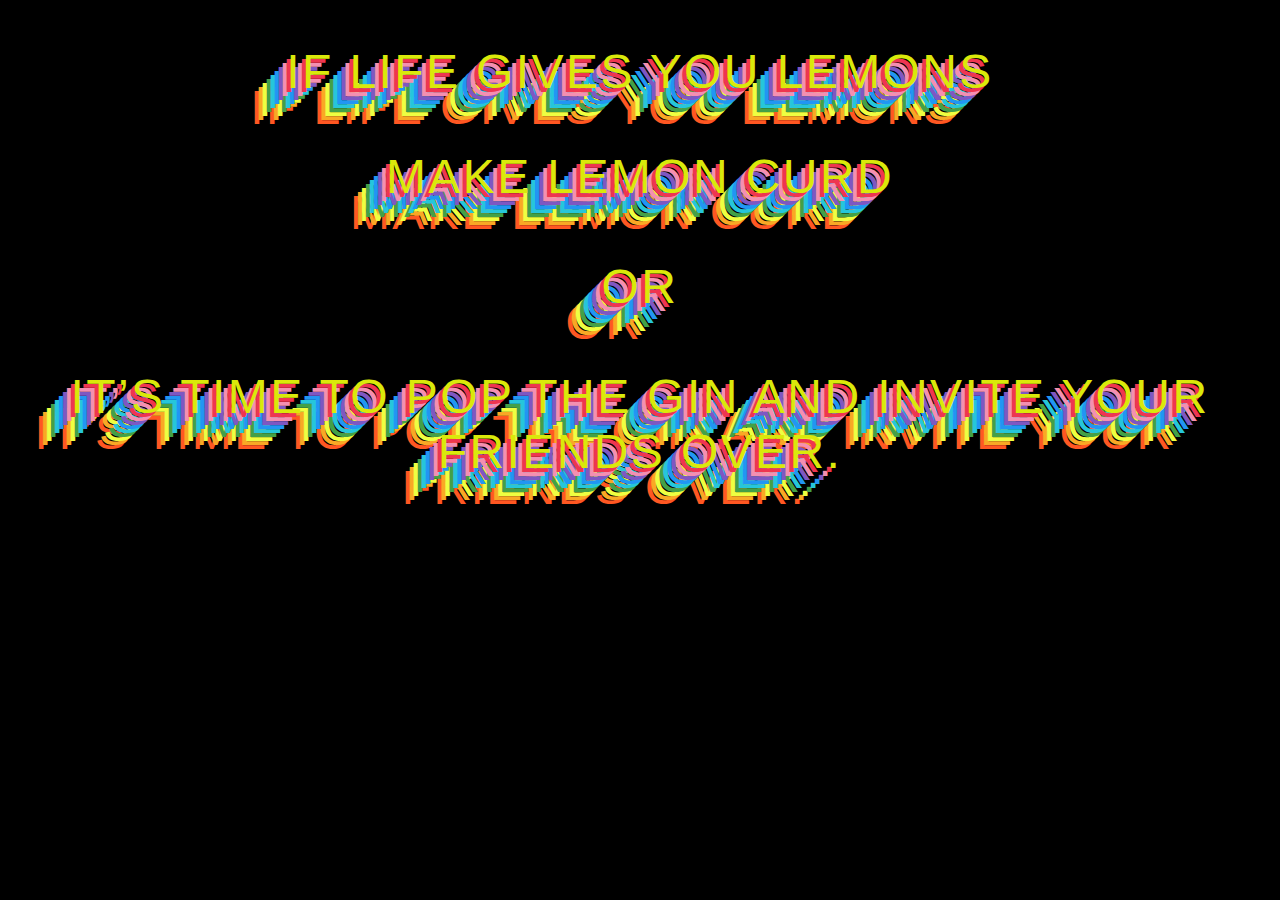
==== my-first-github-page/index.html @ 7400f8ba "fingers crossed" ====
<!DOCTYPE html>
<html lang="en">
<head>
    <meta charset="UTF-8">
    <title>Quote of the day</title>  
    <meta name="viewport" content="width=device-width, initial-scale=1, user-scalable=no" />
    <link rel="preconnect" href="https://fonts.googleapis.com"> 
    <link rel="preconnect" href="https://fonts.gstatic.com" crossorigin> 
    <link href="https://fonts.googleapis.com/css2?family=Montserrat:wght@300;800&display=swap" rel="stylesheet">
    <link href="style.css" rel="stylesheet"/>
</head>
<body>
<div class="container">
    <div class="box">
        <br><br>
        <p class="style">If life gives you lemons</p>
        <p class="style">make lemon curd <br><br> or <br><br> it’s time to pop the gin and invite your friends over.</p>
    </div>
</div>
</body>
</html>
---- my-first-github-page/style.css ----
p {
    margin-top: 0px;
    margin-bottom: 50px;
    text-align: center;
    font-family: sans-serif;
    font-size: 3rem;
    letter-spacing: 0.15rem;
    text-transform: uppercase;
    color: rgb(218, 233, 10);
    text-shadow: -4px 4px #ef3550,
                 -8px 8px #f48fb1,
                 -12px 12px #7e57c2,
                 -16px 16px #2196f3,
                 -20px 20px #26c6da,
                 -24px 24px #43a047,
                 -28px 28px #eeff41,
                 -32px 32px #f9a825,
                 -36px 36px #ff5722;
  }
  
  body {
    background-color: rgb(0, 0, 0);
  }
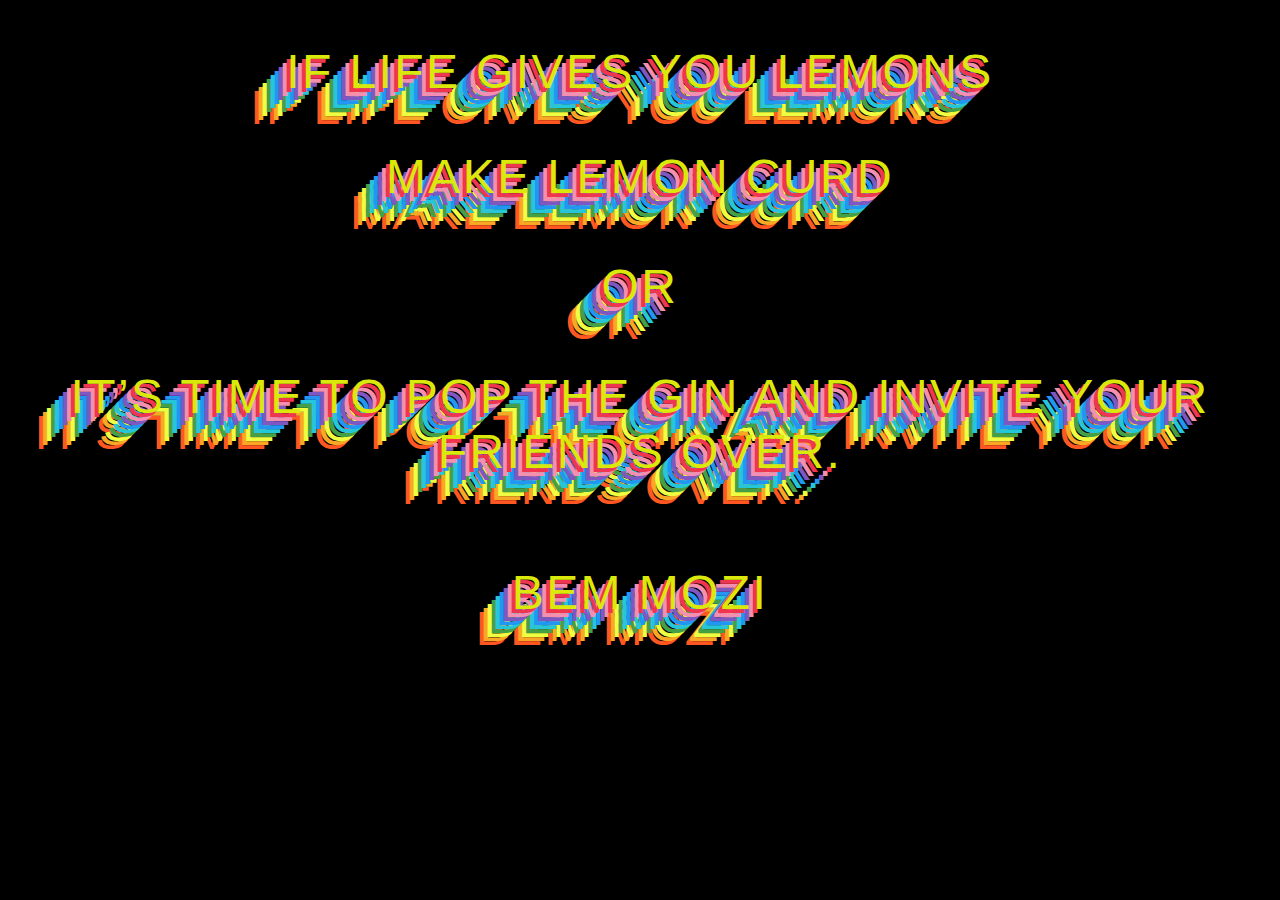
==== commit 0dc4dcf3: "Update index.html" ====
--- a/my-first-github-page/index.html
+++ b/my-first-github-page/index.html
@@ -15,7 +15,9 @@
         <br><br>
         <p class="style">If life gives you lemons</p>
         <p class="style">make lemon curd <br><br> or <br><br> it’s time to pop the gin and invite your friends over.</p>
+        <br><br>
+        <p class="bem">Bem mozi</p>
     </div>
 </div>
 </body>
-</html>+</html>
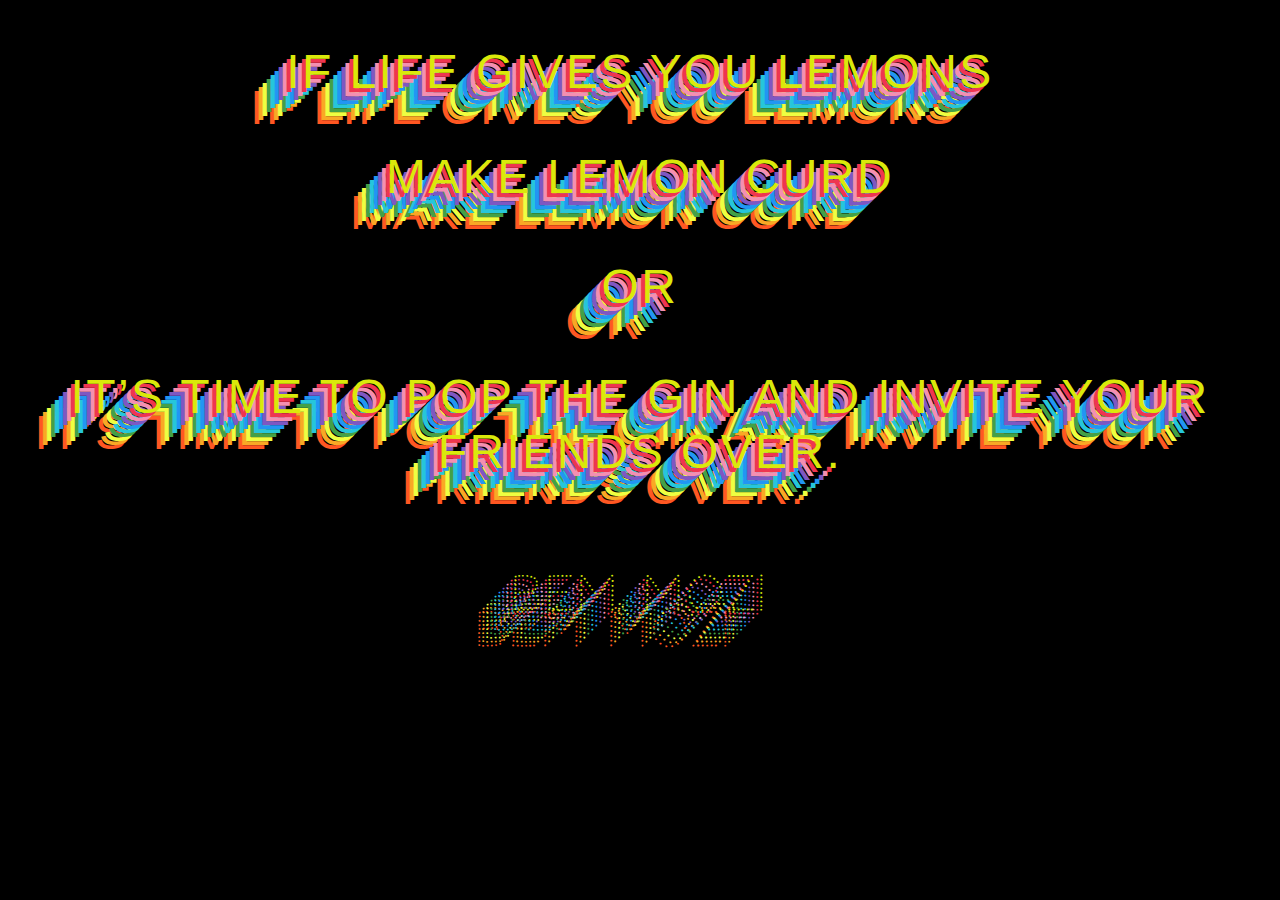
==== commit 25711136: "Update index.html" ====
--- a/my-first-github-page/index.html
+++ b/my-first-github-page/index.html
@@ -8,6 +8,7 @@
     <link rel="preconnect" href="https://fonts.gstatic.com" crossorigin> 
     <link href="https://fonts.googleapis.com/css2?family=Montserrat:wght@300;800&display=swap" rel="stylesheet">
     <link href="style.css" rel="stylesheet"/>
+    <link rel="preconnect" href="https://fonts.googleapis.com"><link rel="preconnect" href="https://fonts.gstatic.com" crossorigin><link href="https://fonts.googleapis.com/css2?family=Codystar:wght@300;400&display=swap" rel="stylesheet">
 </head>
 <body>
 <div class="container">
--- a/my-first-github-page/style.css
+++ b/my-first-github-page/style.css
@@ -22,4 +22,8 @@
     background-color: rgb(0, 0, 0);
   }
   
-  +
+.bem {
+    font-family: 'Codystar', cursive;
+}
+  
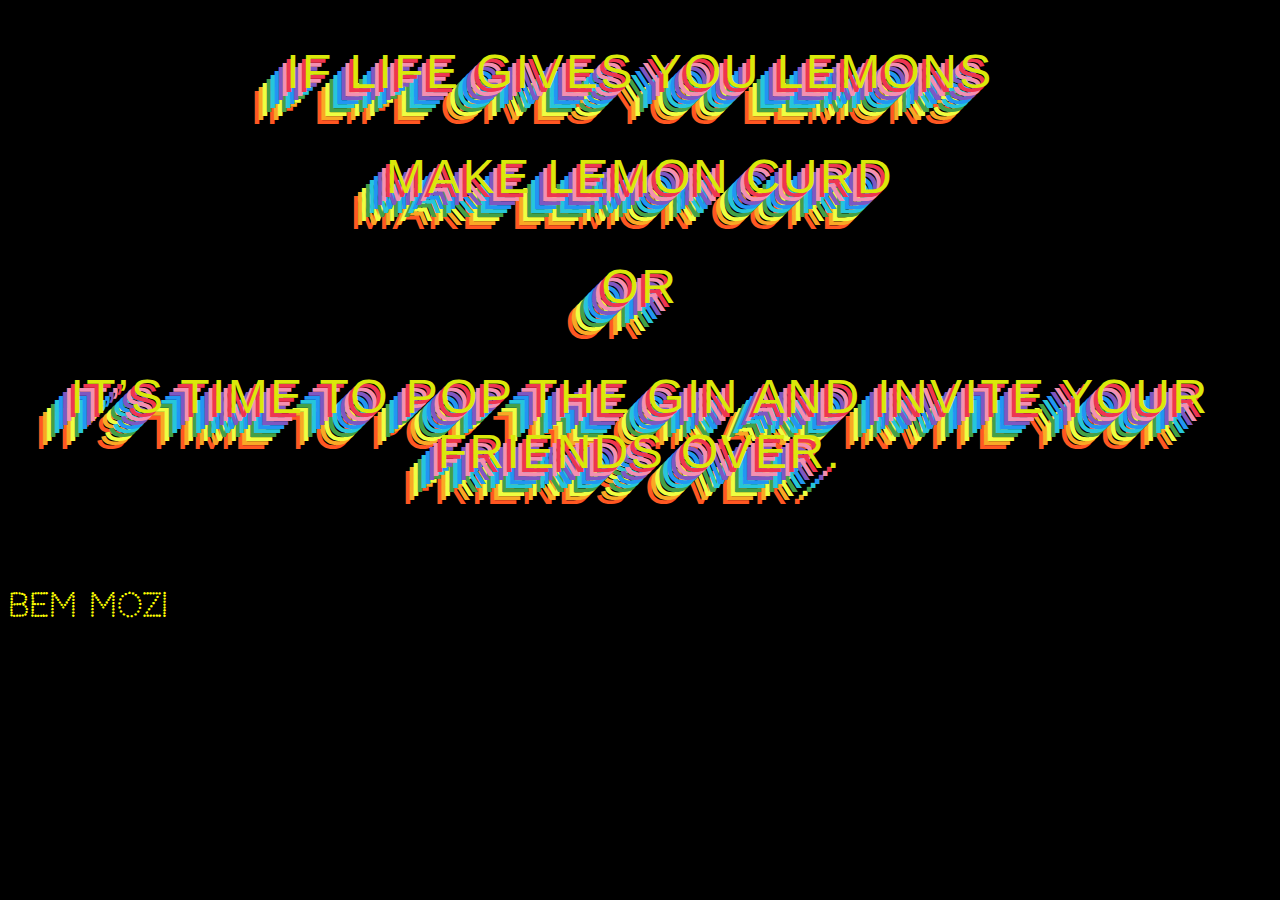
==== commit 4f84b80d: "Update index.html" ====
--- a/my-first-github-page/index.html
+++ b/my-first-github-page/index.html
@@ -8,7 +8,9 @@
     <link rel="preconnect" href="https://fonts.gstatic.com" crossorigin> 
     <link href="https://fonts.googleapis.com/css2?family=Montserrat:wght@300;800&display=swap" rel="stylesheet">
     <link href="style.css" rel="stylesheet"/>
-    <link rel="preconnect" href="https://fonts.googleapis.com"><link rel="preconnect" href="https://fonts.gstatic.com" crossorigin><link href="https://fonts.googleapis.com/css2?family=Codystar:wght@300;400&display=swap" rel="stylesheet">
+    <link rel="preconnect" href="https://fonts.googleapis.com"><link rel="preconnect" href="https://fonts.gstatic.com" crossorigin>
+    <link href="https://fonts.googleapis.com/css2?family=Codystar:wght@300;400&display=swap" rel="stylesheet">
+    <style> @import url('https://fonts.googleapis.com/css2?family=Codystar:wght@300;400&display=swap'); </style>
 </head>
 <body>
 <div class="container">
@@ -17,7 +19,7 @@
         <p class="style">If life gives you lemons</p>
         <p class="style">make lemon curd <br><br> or <br><br> it’s time to pop the gin and invite your friends over.</p>
         <br><br>
-        <p class="bem">Bem mozi</p>
+        <h1 class="bem">Bem mozi</h1>
     </div>
 </div>
 </body>
--- a/my-first-github-page/style.css
+++ b/my-first-github-page/style.css
@@ -22,8 +22,8 @@
     background-color: rgb(0, 0, 0);
   }
   
-
 .bem {
     font-family: 'Codystar', cursive;
+    color: yellow;
 }
   
